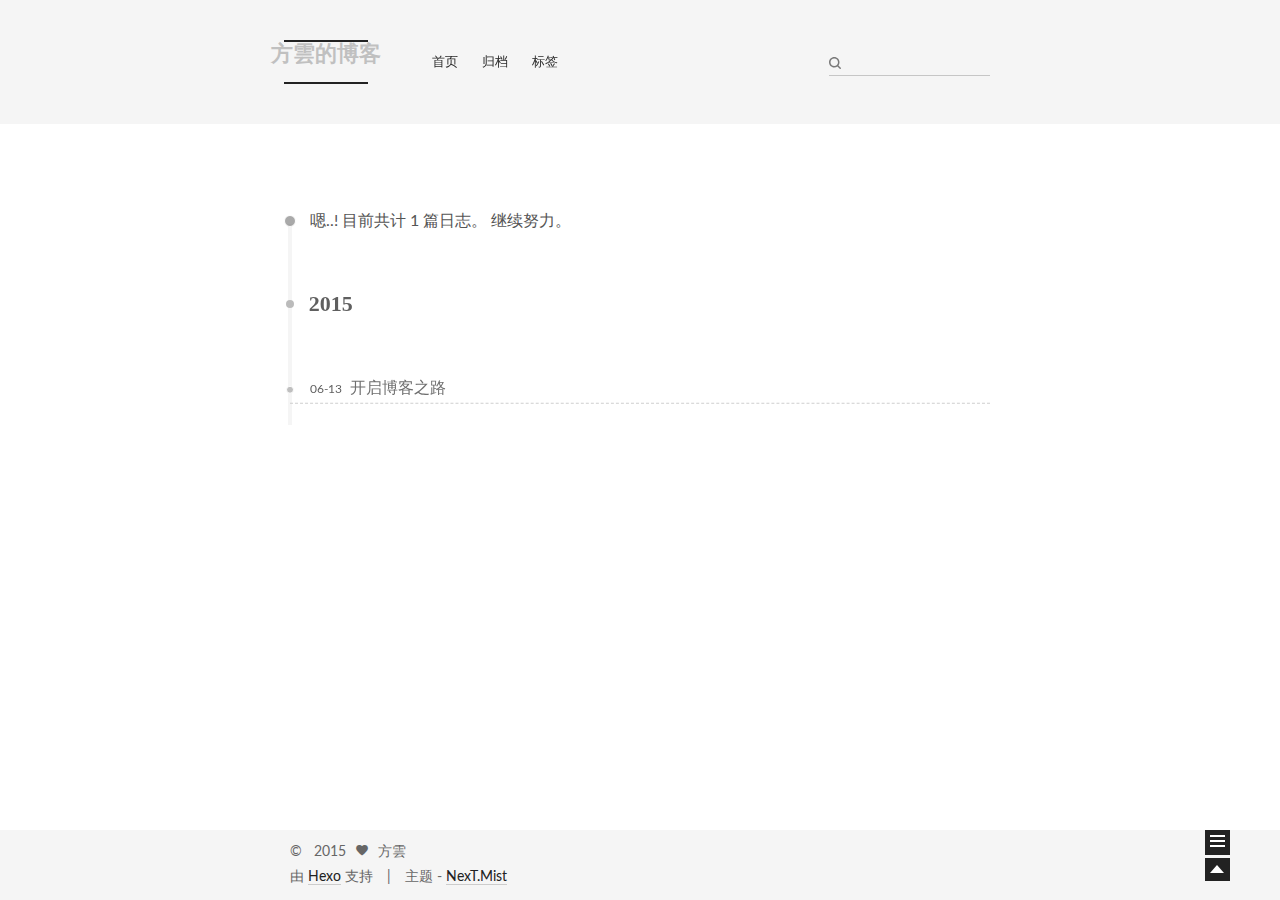
==== archives/index.html @ dba25af5 "Site updated: 2015-06-14 00:01:58" ====
<!doctype html>
<html class="theme-next use-motion theme-next-mist">
<head>
  

<meta charset="UTF-8"/>
<meta http-equiv="X-UA-Compatible" content="IE=edge,chrome=1" />
<meta name="viewport" content="width=device-width, initial-scale=1, maximum-scale=1"/>






  <link rel="stylesheet" type="text/css" href="/vendors/fancybox/source/jquery.fancybox.css?v=2.1.5"/>


<link rel="stylesheet" type="text/css" href="/css/main.css?v=0.4.3"/>


    <meta name="description" content="编程 炒股 打球" />



  <meta name="keywords" content="Hexo,next" />





  <link rel="shorticon icon" type="image/x-icon" href="/favicon.ico?v=0.4.3" />



<script type="text/javascript" id="hexo.configuration">
  var CONFIG = {
    scheme: 'Mist',
    analytics: {
      google: ''
    },
    sidebar: 'post'
  };
</script>


  <script type="text/javascript">
    var _hmt = _hmt || [];
    (function() {
      var hm = document.createElement("script");
      hm.src = "//hm.baidu.com/hm.js?95ec9ad165e22839cdf117ab2dfc302d";
      var s = document.getElementsByTagName("script")[0];
      s.parentNode.insertBefore(hm, s);
    })();
  </script>



  <title> 归档 // 方雲的博客 </title>
</head>

<body>
  <!--[if lte IE 8]>
  <div style=' clear: both; height: 59px; padding:0 0 0 15px; position: relative;margin:0 auto;'>
    <a href="http://windows.microsoft.com/en-US/internet-explorer/products/ie/home?ocid=ie6_countdown_bannercode">
      <img src="http://7u2nvr.com1.z0.glb.clouddn.com/picouterie.jpg" border="0" height="42" width="820"
           alt="You are using an outdated browser. For a faster, safer browsing experience, upgrade for free today or use other browser ,like chrome firefox safari."
           style='margin-left:auto;margin-right:auto;display: block;'/>
    </a>
  </div>
<![endif]-->

  <div class="container one-column  page-archive ">
    <div class="headband"></div>

    <div id="header" class="header">
      <div class="header-inner">
        <h1 class="site-meta">
  <span class="logo-line-before"><i></i></span>
  <a href="/" class="brand">
      <span class="logo">
        <i class="icon-logo"></i>
      </span>
      <span class="site-title">方雲的博客</span>
  </a>
  <span class="logo-line-after"><i></i></span>
</h1>

<div class="site-nav-toggle">
  <button>
    <span class="btn-bar"></span>
    <span class="btn-bar"></span>
    <span class="btn-bar"></span>
  </button>
</div>

<div class="site-nav">
  

  
    <ul id="menu" class="menu menu-left">
      
        
        <li class="menu-item menu-item-home">
          <a href="/">
            <i class="menu-item-icon icon-home"></i> <br />
            首页
          </a>
        </li>
      
        
        <li class="menu-item menu-item-archives">
          <a href="/archives">
            <i class="menu-item-icon icon-archives"></i> <br />
            归档
          </a>
        </li>
      
        
        <li class="menu-item menu-item-tags">
          <a href="/tags">
            <i class="menu-item-icon icon-tags"></i> <br />
            标签
          </a>
        </li>
      
    </ul>
  

  
    <div class="site-search">
      
  
<form class="site-search-form">
  <input type="text" id="st-search-input" class="st-search-input st-default-search-input" />
</form>
<script type="text/javascript">
  (function(w,d,t,u,n,s,e){w['SwiftypeObject']=n;w[n]=w[n]||function(){
    (w[n].q=w[n].q||[]).push(arguments);};s=d.createElement(t);
    e=d.getElementsByTagName(t)[0];s.async=1;s.src=u;e.parentNode.insertBefore(s,e);
  })(window,document,'script','//s.swiftypecdn.com/install/v2/st.js','_st');

  _st('install', '-sygfrkyCs9qV81Nxdgw','2.0.0');
</script>

<div class="site-search-toggle"></div>
    </div>
  
</div>


      </div>
    </div>

    <div id="main" class="main">
      <div class="main-inner">
        <div id="content" class="content">
          

  <div id="posts" class="posts-collapse">
    <span class="archive-move-on"></span>

    <span class="archive-page-counter">
      
      
      
        
      
      嗯..! 目前共计 1 篇日志。 继续努力。
    </span>

    

      
      
      

      
        
        <div class="collection-title">
          <h2 class="archive-year motion-element" id="archive-year-2015">2015</h2>
        </div>
      
      

      

  <div class="post post-type-normal">
    <div class="post-header">

      <div class="post-title">
        
            <a class="post-title-link" href="/2015/06/13/大家好/">
              开启博客之路
            </a>
        
      </div>

      <div class="post-meta">
        <span class="post-time"> 06-13 </span>
      </div>

    </div>
  </div>



    

  </div>

  


        </div>

        
      </div>


      
  
  <div class="sidebar-toggle">
    <div class="sidebar-toggle-line-wrap">
      <span class="sidebar-toggle-line sidebar-toggle-line-first"></span>
      <span class="sidebar-toggle-line sidebar-toggle-line-middle"></span>
      <span class="sidebar-toggle-line sidebar-toggle-line-last"></span>
    </div>
  </div>

  <div id="sidebar" class="sidebar">
    <div class="sidebar-inner">

      

      <div class="site-overview">
        <div class="site-author motion-element">
          <img class="site-author-image" src="/uploads/avatar.jpg" alt="方雲" />
          <p class="site-author-name">方雲</p>
        </div>
        <p class="site-description motion-element">编程 炒股 打球</p>
        <div class="site-state motion-element">
          <div class="site-state-item site-state-posts">
            <a href="/archives">
              <span class="site-state-item-count">1</span>
              <span class="site-state-item-name">日志</span>
            </a>
          </div>

          <div class="site-state-item site-state-categories">
            
              <span class="site-state-item-count">0</span>
              <span class="site-state-item-name">分类</span>
              
          </div>

          <div class="site-state-item site-state-tags">
            <a href="/tags">
              <span class="site-state-item-count">0</span>
              <span class="site-state-item-name">标签</span>
              </a>
          </div>

        </div>

        

        <div class="links-of-author motion-element">
          
            
              <span class="links-of-author-item">
              <a href="https://github.com/shougaoshougao" target="_blank">GitHub</a>
            </span>
            
              <span class="links-of-author-item">
              <a href="https://twitter.com/gaoshougaohsou" target="_blank">Twitter</a>
            </span>
            
              <span class="links-of-author-item">
              <a href="http://weibo.com/woaihanyue" target="_blank">Weibo</a>
            </span>
            
              <span class="links-of-author-item">
              <a href="http://www.douban.com/people/61287095/" target="_blank">DouBan</a>
            </span>
            
              <span class="links-of-author-item">
              <a href="http://www.zhihu.com/people/wei-shan-yuan" target="_blank">ZhiHu</a>
            </span>
            
          
        </div>

        
        
          <div class="cc-license motion-element">
            <a href="http://creativecommons.org/licenses/by-nc-sa/4.0" class="cc-opacity" target="_blank">
              <img src="/images/cc-by-nc-sa.svg" alt="Creative Commons" />
            </a>
          </div>
        

      </div>

      

    </div>
  </div>


    </div>

    <div id="footer" class="footer">
      <div class="footer-inner">
        <div class="copyright">
  
  &copy; &nbsp; 
  2015
  <span class="with-love">
    <i class="icon-heart"></i>
  </span>
  <span class="author">方雲</span>
</div>

<div class="powered-by">
  由 <a class="theme-link" href="http://hexo.io">Hexo</a> 支持
</div>

<div class="theme-info">
  主题 -
  <a class="theme-link" href="https://github.com/iissnan/hexo-theme-next">
    NexT.Mist
  </a>
</div>



      </div>
    </div>

    <div class="back-to-top"></div>
  </div>

  <script type="text/javascript" src="/vendors/jquery/index.js?v=2.1.3"></script>

  
  
  
    <script type="text/javascript">
      postMotionOptions = {stagger: 100, drag: true};
    </script>
  


  
  <script type="text/javascript" src="/vendors/fancybox/source/jquery.fancybox.pack.js"></script>
  <script type="text/javascript" src="/js/fancy-box.js?v=0.4.3"></script>


  <script type="text/javascript" src="/js/helpers.js?v=0.4.3"></script>
  

  <script type="text/javascript" src="/vendors/velocity/velocity.min.js"></script>
  <script type="text/javascript" src="/vendors/velocity/velocity.ui.min.js"></script>

  <script type="text/javascript" src="/js/motion_global.js?v=0.4.3" id="motion.global"></script>



  <script type="text/javascript" src="/js/search-toggle.js"></script>

  
  
    <script type="text/javascript" id="motion.page.archive">
      $('.archive-year').velocity('transition.slideLeftIn');
    </script>
  


  <script type="text/javascript">
    $(document).ready(function () {
      if (CONFIG.sidebar === 'always') {
        displaySidebar();
      }
    });
  </script>

  

  

  
  

</body>
</html>
---- css/main.css ----
/* normalize.css v3.0.2 | MIT License | git.io/normalize */
html {
  font-family: sans-serif; /* 1 */
  -ms-text-size-adjust: 100%; /* 2 */
  -webkit-text-size-adjust: 100%; /* 2 */
}
body {
  margin: 0;
}
article,
aside,
details,
figcaption,
figure,
footer,
header,
hgroup,
main,
menu,
nav,
section,
summary {
  display: block;
}
audio,
canvas,
progress,
video {
  display: inline-block; /* 1 */
  vertical-align: baseline; /* 2 */
}
audio:not([controls]) {
  display: none;
  height: 0;
}
[hidden],
template {
  display: none;
}
a {
  background-color: transparent;
}
a:active,
a:hover {
  outline: 0;
}
abbr[title] {
  border-bottom: 1px dotted;
}
b,
strong {
  font-weight: bold;
}
dfn {
  font-style: italic;
}
h1 {
  font-size: 2em;
  margin: 0.67em 0;
}
mark {
  background: #ff0;
  color: #000;
}
small {
  font-size: 80%;
}
sub,
sup {
  font-size: 75%;
  line-height: 0;
  position: relative;
  vertical-align: baseline;
}
sup {
  top: -0.5em;
}
sub {
  bottom: -0.25em;
}
img {
  border: 0;
}
svg:not(:root) {
  overflow: hidden;
}
figure {
  margin: 1em 40px;
}
hr {
  -moz-box-sizing: content-box;
  box-sizing: content-box;
  height: 0;
}
pre {
  overflow: auto;
}
code,
kbd,
pre,
samp {
  font-family: monospace, monospace;
  font-size: 1em;
}
button,
input,
optgroup,
select,
textarea {
  color: inherit; /* 1 */
  font: inherit; /* 2 */
  margin: 0; /* 3 */
}
button {
  overflow: visible;
}
button,
select {
  text-transform: none;
}
button,
html input[type="button"],
input[type="reset"],
input[type="submit"] {
  -webkit-appearance: button; /* 2 */
  cursor: pointer; /* 3 */
}
button[disabled],
html input[disabled] {
  cursor: default;
}
button::-moz-focus-inner,
input::-moz-focus-inner {
  border: 0;
  padding: 0;
}
input {
  line-height: normal;
}
input[type="checkbox"],
input[type="radio"] {
  box-sizing: border-box; /* 1 */
  padding: 0; /* 2 */
}
input[type="number"]::-webkit-inner-spin-button,
input[type="number"]::-webkit-outer-spin-button {
  height: auto;
}
input[type="search"] {
  -webkit-appearance: textfield; /* 1 */
  -moz-box-sizing: content-box;
  -webkit-box-sizing: content-box; /* 2 */
  box-sizing: content-box;
}
input[type="search"]::-webkit-search-cancel-button,
input[type="search"]::-webkit-search-decoration {
  -webkit-appearance: none;
}
fieldset {
  border: 1px solid #c0c0c0;
  margin: 0 2px;
  padding: 0.35em 0.625em 0.75em;
}
legend {
  border: 0; /* 1 */
  padding: 0; /* 2 */
}
textarea {
  overflow: auto;
}
optgroup {
  font-weight: bold;
}
table {
  border-collapse: collapse;
  border-spacing: 0;
}
td,
th {
  padding: 0;
}
::selection {
  background: #262a30;
  color: #fff;
}
body {
  position: relative;
  font-family: Lato, "Microsoft Jhenghei", "Hiragino Sans GB", "Microsoft YaHei", sans-serif;
  font-size: 16px;
  line-height: 1.8;
  color: #555;
  background: #fff;
}
@media (min-width: 768px) and (max-width: 991px) {
  body {
    padding-right: 0 !important;
  }
}
@media (max-width: 767px) {
  body {
    padding-right: 0 !important;
  }
}
h1,
h2,
h3,
h4,
h5,
h6 {
  margin: 0;
  padding: 0;
  font-weight: bold;
  line-height: 1;
  font-family: Cambria, Georgia, "Microsoft Jhenghei", "Hiragino Sans GB", "Microsoft YaHei", "Times New Roman", serif;
}
h1 {
  font-size: 24px;
}
@media (max-width: 767px) {
  h1 {
    font-size: 20px;
  }
}
h2 {
  font-size: 22px;
}
@media (max-width: 767px) {
  h2 {
    font-size: 18px;
  }
}
h3 {
  font-size: 20px;
}
@media (max-width: 767px) {
  h3 {
    font-size: 16px;
  }
}
h4 {
  font-size: 18px;
}
@media (max-width: 767px) {
  h4 {
    font-size: 14px;
  }
}
h5 {
  font-size: 16px;
}
@media (max-width: 767px) {
  h5 {
    font-size: 12px;
  }
}
h6 {
  font-size: 14px;
}
@media (max-width: 767px) {
  h6 {
    font-size: 10px;
  }
}
p {
  margin: 20px 0;
}
a {
  color: #222;
  text-decoration: none;
  border-bottom: 1px solid #999;
}
a:hover {
  border-bottom-color: #222;
}
ul {
  list-style: none;
}
blockquote {
  margin: 0;
  padding: 0;
}
img {
  display: block;
  margin: auto 0;
  max-width: 100%;
  height: auto;
}
h2,
h3,
h4,
h5,
h6 {
  margin: 60px 0 15px;
}
ul {
  list-style: square;
}
hr {
  margin: 40px 0;
  height: 3px;
  border: none;
  background-color: #ddd;
  background-image: repeating-linear-gradient(-45deg, #fff, #fff 4px, transparent 4px, transparent 8px);
}
blockquote {
  padding: 0 15px;
  color: #666;
  border-left: 4px solid #ddd;
}
blockquote cite::before {
  content: "-";
  padding: 0 5px;
}
dt {
  font-weight: 700;
}
dd {
  margin: 0;
  padding: 0;
}
.pullquote {
  width: 45%;
}
.pullquote.left {
  float: left;
  margin-left: 5px;
  margin-right: 10px;
}
.pullquote.right {
  float: right;
  margin-left: 10px;
  margin-right: 5px;
}
.highlight table,
.gist table {
  width: auto;
}
.highlight table td,
.gist table td {
  border: none;
}
.highlight a,
.gist a {
  color: #222 !important;
  text-decoration: none !important;
}
.video-container {
  position: relative;
  padding-top: 60%;
  height: 0;
  overflow: hidden;
}
.video-container iframe,
.video-container object,
.video-container embed {
  position: absolute;
  top: 0;
  left: 0;
  width: 100%;
  height: 100%;
}
table {
  width: 100%;
  border-collapse: collapse;
  border-spacing: 0;
}
caption,
th,
td {
  text-align: left;
  vertical-align: middle;
  font-weight: normal;
}
th {
  font-weight: 700;
  border-bottom: 3px solid #ddd;
  padding-bottom: 10px;
}
td {
  border-bottom: 1px solid #ddd;
  padding: 10px 0;
}
.text-left {
  text-align: left;
}
.text-center {
  text-align: center;
}
.text-right {
  text-align: right;
}
.text-justify {
  text-align: justify;
}
.text-nowrap {
  white-space: nowrap;
}
.text-lowercase {
  text-transform: lowercase;
}
.text-uppercase {
  text-transform: uppercase;
}
.text-capitalize {
  text-transform: capitalize;
}
.center-block {
  display: block;
  margin-left: auto;
  margin-right: auto;
}
.clearfix:before,
.clearfix:after {
  content: " ";
  display: table;
}
.clearfix:after {
  clear: both;
}
.full-image.full-image.full-image {
  border: none;
}
@media (min-width: 992px) {
  .full-image.full-image.full-image {
    max-width: none;
    width: 126%;
    margin: 0 -13%;
  }
}
.blockquote-center,
.page-home .post-type-quote blockquote,
.page-post-detail .post-type-quote blockquote {
  position: relative;
  margin: 40px 0;
  padding: 0;
  border-left: none;
  text-align: center;
}
.blockquote-center::before,
.page-home .post-type-quote blockquote::before,
.page-post-detail .post-type-quote blockquote::before,
.blockquote-center::after,
.page-home .post-type-quote blockquote::after,
.page-post-detail .post-type-quote blockquote::after {
  position: absolute;
  content: ' ';
  display: block;
  width: 100%;
  height: 24px;
  opacity: 0.2;
  background: url("[data-uri]") no-repeat;
  background-position: 0 -7px;
  background-size: 24px 24px;
}
.blockquote-center::before,
.page-home .post-type-quote blockquote::before,
.page-post-detail .post-type-quote blockquote::before {
  top: -20px;
  border-top: 1px solid #ccc;
}
.blockquote-center::after,
.page-home .post-type-quote blockquote::after,
.page-post-detail .post-type-quote blockquote::after {
  bottom: -20px;
  border-bottom: 1px solid #ccc;
  background-position: 100% 7px;
}
.blockquote-center p,
.page-home .post-type-quote blockquote p,
.page-post-detail .post-type-quote blockquote p,
.blockquote-center div,
.page-home .post-type-quote blockquote div,
.page-post-detail .post-type-quote blockquote div {
  text-align: center;
}
.use-motion .motion-element {
  opacity: 0;
}
@font-face {
  font-family: 'Lato';
  src: url("../fonts/lato/Lato-Regular.eot"); /* IE9 Compat Modes */
  src: url("../fonts/lato/Lato-Regular.eot?#iefix") format('embedded-opentype'), url("../fonts/lato/Lato-Regular.woff") format('woff'), url("../fonts/lato/Lato-Regular.ttf") format('truetype');
  font-style: normal;
  font-weight: normal;
  text-rendering: optimizeLegibility;
}
@font-face {
  font-family: 'Lato';
  src: url("../fonts/lato/Lato-Bold.eot"); /* IE9 Compat Modes */
  src: url("../fonts/lato/Lato-Bold.eot?#iefix") format('embedded-opentype'), url("../fonts/lato/Lato-Bold.woff") format('woff'), url("../fonts/lato/Lato-Bold.ttf") format('truetype');
  font-style: normal;
  font-weight: bold;
  text-rendering: optimizeLegibility;
}
@font-face {
  font-family: 'Lato';
  src: url("../fonts/lato/Lato-Italic.eot"); /* IE9 Compat Modes */
  src: url("../fonts/lato/Lato-Italic.eot?#iefix") format('embedded-opentype'), url("../fonts/lato/Lato-Italic.woff") format('woff'), url("../fonts/lato/Lato-Italic.ttf") format('truetype');
  font-style: italic;
  font-weight: normal;
  text-rendering: optimizeLegibility;
}
@font-face {
  font-family: 'Lato';
  src: url("../fonts/lato/Lato-BoldItalic.eot"); /* IE9 Compat Modes */
  src: url("../fonts/lato/Lato-BoldItalic.eot?#iefix") format('embedded-opentype'), url("../fonts/lato/Lato-BoldItalic.woff") format('woff'), url("../fonts/lato/Lato-BoldItalic.ttf") format('truetype');
  font-style: italic;
  font-weight: bold;
  text-rendering: optimizeLegibility;
}
@font-face {
  font-family: 'default';
  src: url("../fonts/icon-default/icomoon.eot?-9394c0");
  src: url("../fonts/icon-default/icomoon.eot?#iefix-9394c0") format('embedded-opentype'), url("../fonts/icon-default/icomoon.woff?-9394c0") format('woff'), url("../fonts/icon-default/icomoon.ttf?-9394c0") format('truetype'), url("../fonts/icon-default/icomoon.svg?-9394c0#default") format('svg');
  font-weight: normal;
  font-style: normal;
}
[class^="icon-"],
[class*=" icon-"] {
  font-family: 'default';
  speak: none;
  font-style: normal;
  font-weight: normal;
  font-variant: normal;
  text-transform: none;
  line-height: 1;
/* Better Font Rendering =========== */
  -webkit-font-smoothing: antialiased;
  -moz-osx-font-smoothing: grayscale;
}
.icon-logo {
  font-size: 24px;
  color: #fff;
}
.icon-home,
.icon-categories,
.icon-archives,
.icon-tags,
.icon-about,
.icon-feed {
  font-size: 24px;
  color: #000;
}
.icon-external-link {
  font-size: 14px;
}
.icon-heart {
  font-size: 14px;
}
.icon-logo:before {
  content: "\e61c";
}
.icon-home:before {
  content: "\e605";
}
.icon-categories:before {
  content: "\e625";
}
.icon-archives:before {
  content: "\e60b";
}
.icon-tags:before {
  content: "\e610";
}
.icon-about:before {
  content: "\e612";
}
.icon-feed:before {
  content: "\e62b";
}
.icon-external-link:before {
  content: "\e607";
}
.icon-heart:before {
  content: "\e601";
}
.icon-account-circle:before {
  content: "\e600";
}
.icon-favorite-outline:before {
  content: "\e602";
}
.icon-get-app:before {
  content: "\e603";
}
.icon-grade:before {
  content: "\e604";
}
.icon-invert-colors:before {
  content: "\e606";
}
.icon-room:before {
  content: "\e608";
}
.icon-schedule:before {
  content: "\e609";
}
.icon-search:before {
  content: "\e60a";
}
.icon-location-on:before {
  content: "\e60c";
}
.icon-brightness-high:before {
  content: "\e60d";
}
.icon-brightness-low:before {
  content: "\e60e";
}
.icon-brightness-medium:before {
  content: "\e60f";
}
.icon-format-quote:before {
  content: "\e611";
}
.icon-keyboard-arrow-down:before {
  content: "\e613";
}
.icon-keyboard-arrow-left:before {
  content: "\e614";
}
.icon-keyboard-arrow-right:before {
  content: "\e615";
}
.icon-keyboard-arrow-up:before {
  content: "\e616";
}
.icon-keyboard-capslock:before {
  content: "\e617";
}
.icon-audiotrack:before {
  content: "\e618";
}
.icon-brightness-1:before {
  content: "\e619";
}
.icon-brightness-2:before {
  content: "\e61a";
}
.icon-brightness-3:before {
  content: "\e61b";
}
.icon-brightness-4:before {
  content: "\e61c";
}
.icon-brightness-5:before {
  content: "\e61d";
}
.icon-brightness-6:before {
  content: "\e61e";
}
.icon-brightness-7:before {
  content: "\e61f";
}
.icon-filter-vintage:before {
  content: "\e620";
}
.icon-hdr-strong:before {
  content: "\e621";
}
.icon-nature-people:before {
  content: "\e622";
}
.icon-timelapse:before {
  content: "\e623";
}
.icon-timer-auto:before {
  content: "\e624";
}
.icon-layers:before {
  content: "\e625";
}
.icon-pin-drop:before {
  content: "\e626";
}
.icon-arrow-drop-down:before {
  content: "\e627";
}
.icon-arrow-drop-up:before {
  content: "\e628";
}
.icon-check:before {
  content: "\e629";
}
.icon-close:before {
  content: "\e62a";
}
.icon-whatshot:before {
  content: "\e62b";
}
.icon-radio-button-on:before {
  content: "\e62c";
}
.icon-star:before {
  content: "\e62d";
}
.post pre,
.post .highlight {
  background: #f7f7f7;
  margin: 20px 0;
  padding: 15px;
  overflow: auto;
  font-size: 13px;
  color: #4d4d4c;
  line-height: 1.2;
}
.post .highlight .gutter pre,
.post .gist .gist-file .gist-data .line-numbers {
  color: #666;
}
.post pre,
.post code {
  font-family: "PT Mono", Consolas, Monaco, Menlo, monospace;
}
.post code {
  background: #eee;
  text-shadow: 0 1px #fff;
  padding: 0 0.3em;
}
.post pre code {
  background: none;
  text-shadow: none;
  padding: 0;
}
.post .highlight pre {
  border: none;
  margin: 0;
  padding: 0;
}
.post .highlight table {
  margin: 0;
  width: auto;
}
.post .highlight td {
  border: none;
  padding: 0;
}
.post .highlight figcaption {
  font-size: 0.85em;
  color: #8e908c;
  line-height: 1em;
  margin-bottom: 1em;
}
.post .highlight figcaption:before,
.post .highlight figcaption:after {
  content: " ";
  display: table;
}
.post .highlight figcaption:after {
  clear: both;
}
.post .highlight figcaption a {
  float: right;
}
.post .highlight .gutter pre {
  text-align: right;
  padding-right: 20px;
}
.post .highlight .line {
  height: 20px;
}
.post .gist {
  margin: 20px 0;
  border-style: solid;
  border-color: #ccc;
  border-width: 1px 0;
  background: #f7f7f7;
  padding: 15px 40px 15px 15px;
}
.post .gist .gist-file {
  border: none;
  font-family: "PT Mono", Consolas, Monaco, Menlo, monospace;
  margin: 0;
}
.post .gist .gist-file .gist-data {
  background: none;
  border: none;
}
.post .gist .gist-file .gist-data .line-numbers {
  background: none;
  border: none;
  padding: 0 20px 0 0;
}
.post .gist .gist-file .gist-data .line-data {
  padding: 0 !important;
}
.post .gist .gist-file .highlight {
  margin: 0;
  padding: 0;
  border: none;
}
.post .gist .gist-file .gist-meta {
  background: #f7f7f7;
  color: #8e908c;
  font: 13px Lato, "Microsoft Jhenghei", "Hiragino Sans GB", "Microsoft YaHei", sans-serif;
  text-shadow: 0 0;
  padding: 0;
  margin-top: 1em;
  margin-left: 40px;
}
.post .gist .gist-file .gist-meta a {
  color: color-link;
  font-weight: normal;
}
.post .gist .gist-file .gist-meta a:hover {
  text-decoration: underline;
}
pre .comment {
  color: #8e908c;
}
pre .variable,
pre .attribute,
pre .tag,
pre .regexp,
pre .ruby .constant,
pre .xml .tag .title,
pre .xml .pi,
pre .xml .doctype,
pre .html .doctype,
pre .css .id,
pre .css .class,
pre .css .pseudo {
  color: #c82829;
}
pre .number,
pre .preprocessor,
pre .built_in,
pre .literal,
pre .params,
pre .constant {
  color: #f5871f;
}
pre .ruby .class .title,
pre .css .rules .attribute {
  color: #718c00;
}
pre .string,
pre .value,
pre .inheritance,
pre .header,
pre .ruby .symbol,
pre .xml .cdata {
  color: #718c00;
}
pre .title,
pre .css .hexcolor {
  color: #3e999f;
}
pre .function,
pre .python .decorator,
pre .python .title,
pre .ruby .function .title,
pre .ruby .title .keyword,
pre .perl .sub,
pre .javascript .title,
pre .coffeescript .title {
  color: #4271ae;
}
pre .keyword,
pre .javascript .function {
  color: #8959a8;
}
html,
body {
  height: 100%;
}
.container {
  position: relative;
  min-height: 100%;
}
.header-inner {
  margin: 0 auto;
  padding: 100px 0 70px;
  width: 960px;
}
.one-column .header-inner {
  width: 700px;
}
.main {
  padding-bottom: 150px;
}
.main-inner {
  margin: 0 auto;
  width: 960px;
}
.one-column .main-inner {
  width: 700px;
}
.main-inner .content {
  width: 700px;
}
.footer {
  position: absolute;
  left: 0;
  bottom: 0;
  width: 100%;
  min-height: 50px;
}
.footer-inner {
  margin: 20px auto;
  width: 960px;
}
.one-column .footer-inner {
  width: 700px;
}
.headband {
  height: 3px;
  background: #222;
}
.header {
  background: #fff;
}
.header-inner {
  position: relative;
}
.site-meta {
  margin: 0;
  text-align: left;
}
@media (max-width: 767px) {
  .site-meta {
    text-align: center;
  }
}
.brand {
  position: relative;
  display: inline-block;
  padding: 0 25px;
  color: #fff;
  background: #222;
  border-bottom: none;
  font-family: Lato, "Microsoft Jhenghei", "Hiragino Sans GB", "Microsoft YaHei", sans-serif;
}
.logo {
  display: inline-block;
  margin-right: 5px;
  line-height: 36px;
  vertical-align: top;
}
.site-title {
  display: inline-block;
  vertical-align: top;
  line-height: 36px;
  font-size: 20px;
  font-weight: normal;
}
.use-motion .brand {
  opacity: 0;
}
.use-motion .logo,
.use-motion .site-title {
  opacity: 0;
  position: relative;
  top: -10px;
}
.site-nav-toggle {
  display: none;
  position: absolute;
  top: 10px;
  left: 10px;
}
@media (max-width: 767px) {
  .site-nav-toggle {
    display: block;
  }
}
.site-nav-toggle button {
  margin-top: 2px;
  padding: 9px 10px;
  background: transparent;
  border: none;
}
@media (max-width: 767px) {
  .site-nav {
    display: none;
    margin: 0 -10px;
    padding: 0 10px;
    clear: both;
    border-top: 1px solid #ddd;
  }
}
.menu {
  margin-top: 20px;
  padding-left: 0;
  text-align: center;
}
.menu .menu-item {
  display: inline-block;
  margin-left: 20px;
}
@media screen and (max-width: 767px) {
  .menu .menu-item {
    margin-top: 10px;
  }
}
.menu .menu-item:first-child {
  margin-left: 0;
}
.menu .menu-item a {
  display: block;
  font-size: 13px;
  text-transform: capitalize;
  line-height: 1.5;
  border-bottom: 1px solid transparent;
  transition-property: border-color;
  transition-duration: 0.2s;
  transition-timing-function: ease-in-out;
  transition-delay: 0s;
}
.menu .menu-item a:hover {
  border-bottom-color: #222;
}
.translation {
  margin-top: -20px;
  font-size: 14px;
  color: #999;
}
.post:last-child .post-eof.post-eof.post-eof {
  display: none;
}
.sidebar-toggle {
  position: fixed;
  right: 50px;
  bottom: 45px;
  width: 15px;
  height: 15px;
  padding: 5px;
  background: #222;
  line-height: 0;
  z-index: 1050;
  cursor: pointer;
  -webkit-transform: translateZ(0);
}
@media (min-width: 768px) and (max-width: 991px) {
  .sidebar-toggle {
    display: none;
  }
}
@media (max-width: 767px) {
  .sidebar-toggle {
    display: none;
  }
}
.sidebar-toggle-line {
  position: relative;
  display: inline-block;
  vertical-align: top;
  height: 2px;
  width: 100%;
  background: #fff;
  margin-top: 3px;
}
.sidebar-toggle-line:first-child {
  margin-top: 0;
}
.sidebar {
  width: 0;
  position: fixed;
  right: 0;
  top: 0;
  bottom: 0;
  z-index: 1040;
  box-shadow: inset 0 2px 6px #000;
  background: #222;
  -webkit-transform: translateZ(0);
}
.sidebar a {
  color: #999;
  border-bottom-color: #555;
}
.sidebar a:hover {
  color: #eee;
}
@media (min-width: 768px) and (max-width: 991px) {
  .sidebar {
    display: none !important;
  }
}
@media (max-width: 767px) {
  .sidebar {
    display: none !important;
  }
}
.sidebar-inner {
  position: relative;
  padding: 20px 10px;
  color: #999;
  text-align: center;
}
.site-author-image {
  display: block;
  margin: 0 auto;
  max-width: 96px;
  height: auto;
  border: 2px solid #333;
  padding: 2px;
}
.site-author-name {
  margin: 5px 0 0;
  color: #f5f5f5;
}
.site-description {
  margin-top: 5px;
  font-size: 14px;
  color: #555;
}
.site-state {
  overflow: hidden;
  line-height: 1.4;
}
.site-state-item {
  display: inline-block;
  padding: 0 15px;
  border-left: 1px solid #333;
}
.site-state-item:first-child {
  border-left: none;
}
.site-state-item a {
  border-bottom: none;
}
.site-state-item-count {
  display: block;
  text-align: center;
  font-size: 18px;
}
.site-state-item-name {
  font-size: 13px;
}
.feed-link {
  margin-top: 20px;
}
.feed-link a {
  display: inline-block;
  padding: 0 15px;
  color: #fc6423;
  border: 1px solid #fc6423;
  border-radius: 4px;
}
.feed-link a i {
  color: #fc6423;
  font-size: 14px;
}
.feed-link a:hover {
  color: #fff;
  background: #fc6423;
}
.feed-link a:hover i {
  color: #fff;
}
.links-of-author {
  margin-top: 20px;
}
.links-of-author a {
  display: inline-block;
  vertical-align: middle;
  margin-right: 10px;
  margin-bottom: 10px;
  border-bottom-color: #555;
  font-size: 13px;
}
.links-of-author a:before {
  display: inline-block;
  vertical-align: middle;
  margin-right: 3px;
  content: " ";
  width: 4px;
  height: 4px;
  border-radius: 50%;
  background: #45fccc;
}
.sidebar-nav {
  margin: 0;
  padding-left: 0;
}
.sidebar-nav li {
  display: inline-block;
  cursor: pointer;
  border-bottom: 1px solid transparent;
  font-size: 15px;
}
.sidebar-nav li:hover {
  color: #f5f5f5;
}
.page-post-detail .sidebar-nav-toc {
  padding: 0 5px;
}
.page-post-detail .sidebar-nav-overview {
  margin-left: 10px;
}
.sidebar-nav .sidebar-nav-active {
  color: #87daff;
  border-bottom-color: #87daff;
}
.sidebar-nav .sidebar-nav-active:hover {
  color: #87daff;
}
.post-toc {
  overflow: hidden;
  position: relative;
}
.post-toc-empty {
  font-size: 14px;
  color: #666;
}
.post-toc ol {
  overflow: auto;
  margin: 0;
  padding: 0 10px 10px;
  text-align: left;
  list-style: none;
  font-size: 14px;
}
.post-toc ol a {
  color: #999;
}
.post-toc ol a:hover {
  color: #ccc;
}
.post-toc .nav .nav-child {
  display: none;
}
.post-toc .nav .active .nav-child {
  display: block;
}
.post-toc .nav .active > a {
  color: #ccc;
}
.post-toc .nav .active-current > a {
  color: #87daff;
}
.post-toc .nav .active-current > a:hover {
  color: #87daff;
}
.post-toc-indicator {
  height: 20px;
  opacity: 0.4;
  background: no-repeat 10px 50%;
  background-size: 10px 12px;
}
.post-toc-indicator-top {
  opacity: 0;
  margin-top: 10px;
  background-image: url("[data-uri]");
}
.post-toc-indicator-bottom {
  position: absolute;
  width: 100%;
  background-image: url("[data-uri]");
}
.footer {
  font-size: 14px;
  color: #999;
}
.footer img {
  border: none;
}
.footer-inner {
  text-align: center;
}
.with-love {
  display: inline-block;
  margin: 0 5px;
}
.powered-by,
.theme-info {
  display: inline-block;
}
.powered-by {
  margin-right: 10px;
}
.powered-by::after {
  content: "|";
  padding-left: 10px;
}
.cc-license {
  margin-top: 10px;
  text-align: center;
}
.cc-license .cc-opacity {
  opacity: 0.7;
  border-bottom: none;
}
.cc-license .cc-opacity:hover {
  opacity: 0.9;
}
.cc-license img {
  display: inline-block;
}
@media (max-width: 767px) {
  body {
    font-size: 14px;
  }
  .header-inner,
  .one-column .header-inner,
  .main-inner,
  .one-column .main-inner,
  .main-inner .content,
  .footer-inner,
  .one-column .footer-inner {
    width: auto;
  }
  .main-inner {
    margin: 20px auto 0;
  }
  .footer-inner {
    padding: 0 10px;
  }
}
.btn {
  display: inline-block;
  padding: 0 20px;
  font-size: 15px;
  color: #fff;
  background: #222;
  border: 2px solid #222;
  text-decoration: none;
  transition-property: background-color;
  transition-duration: 0.2s;
  transition-timing-function: ease-in-out;
  transition-delay: 0s;
}
.btn:hover {
  border-color: #222;
  color: #222;
  background: #fff;
}
.btn-bar {
  display: block;
  width: 22px;
  height: 2px;
  background: #555;
  border-radius: 1px;
}
.btn-bar+.btn-bar {
  margin-top: 4px;
}
.posts-expand {
  padding-top: 40px;
}
@media (max-width: 767px) {
  .posts-expand {
    margin: 0 20px;
  }
  .post-body pre,
  .post-body .highlight {
    margin: 0 -20px;
    padding: 10px 20px;
  }
  .post-body pre .gutter pre,
  .post-body .highlight .gutter pre {
    padding-right: 10px;
  }
}
.posts-expand .post-title {
  font-size: 26px;
  text-align: center;
}
@media (max-width: 767px) {
  .posts-expand .post-title {
    font-size: 22px;
  }
}
.posts-expand .post-title-link {
  display: inline-block;
  position: relative;
  color: #555;
  border-bottom: none;
  line-height: 1.2;
  vertical-align: top;
}
.posts-expand .post-title-link::before {
  content: "";
  position: absolute;
  width: 100%;
  height: 2px;
  bottom: 0;
  left: 0;
  background-color: #000;
  visibility: hidden;
  transform: scaleX(0);
  transition-duration: 0.2s;
  transition-timing-function: ease-in-out;
  transition-delay: 0s;
}
.posts-expand .post-title-link:hover::before {
  visibility: visible;
  transform: scaleX(1);
}
.posts-expand .post-meta {
  margin: 3px 0 60px 0;
  color: #999;
  font-size: 12px;
  text-align: center;
}
.posts-expand .post-meta .post-category-list {
  display: inline-block;
  margin: 0;
  padding: 3px;
}
.posts-expand .post-meta .post-category-list-link {
  color: #999;
}
.posts-expand .post-body {
  text-align: justify;
}
.posts-expand .post-body h2,
.posts-expand .post-body h3,
.posts-expand .post-body h4,
.posts-expand .post-body h5,
.posts-expand .post-body h6 {
  padding-top: 10px;
}
.posts-expand .post-body img {
  box-sizing: border-box;
  margin: auto;
  padding: 3px;
  border: 1px solid #ddd;
}
.posts-expand .post-tags {
  margin-top: 40px;
  text-align: center;
}
.posts-expand .post-tags a {
  display: inline-block;
  margin-right: 10px;
  font-size: 13px;
}
.post-nav {
  overflow: hidden;
  margin-top: 60px;
  padding: 10px;
  white-space: nowrap;
  border-top: 1px solid #eee;
}
.post-nav-item {
  display: inline-block;
  width: 50%;
  white-space: normal;
}
.post-nav-item a {
  position: relative;
  display: inline-block;
  line-height: 25px;
  font-size: 14px;
  color: #555;
  border-bottom: none;
}
.post-nav-item a:hover {
  color: #222;
  font-weight: bold;
  border-bottom: none;
}
.post-nav-item a:active {
  top: 2px;
}
.post-nav-item a:before,
.post-nav-item a:after {
  display: inline-block;
  width: 16px;
  height: 25px;
  vertical-align: top;
  opacity: 0.4;
  background-size: 16px;
}
.post-nav-prev a:before {
  content: ' ';
  background: url("[data-uri]") no-repeat 0 50%;
  background-size: 8px;
}
.post-nav-prev a:hover:before {
  opacity: 1;
}
.post-nav-next {
  text-align: right;
}
.post-nav-next a:after {
  content: ' ';
  background: url("[data-uri]") no-repeat 100% 50%;
  background-size: 8px;
}
.post-nav-next a:hover:after {
  opacity: 1;
}
.posts-expand .post-eof {
  display: block;
  margin: 160px auto 120px;
  width: 8%;
  height: 1px;
  background: #ccc;
  text-align: center;
}
.post-more-link {
  margin-top: 50px;
}
@media (max-width: 767px) {
  .posts-collapse {
    margin: 0 20px;
  }
  .posts-collapse .post-title,
  .posts-collapse .post-meta {
    display: block;
    width: auto;
    text-align: left;
  }
}
.posts-collapse {
  margin-left: 0;
}
@media (max-width: 767px) {
  .posts-collapse {
    margin: 0 20px;
  }
}
.posts-collapse .collection-title {
  position: relative;
  margin: 60px 0;
}
.posts-collapse .collection-title h2 {
  margin-left: 20px;
}
.posts-collapse .collection-title small {
  color: #bbb;
}
.posts-collapse .collection-title::before {
  content: " ";
  position: absolute;
  left: 0;
  top: 50%;
  margin-left: -4px;
  margin-top: -4px;
  width: 8px;
  height: 8px;
  background: #bbb;
  border-radius: 50%;
}
.posts-collapse .post {
  margin: 30px 0;
}
.posts-collapse .post-header {
  position: relative;
  transition-duration: 0.2s;
  transition-timing-function: ease-in-out;
  transition-delay: 0s;
  transition-property: border;
  border-bottom: 1px dashed #ccc;
}
.posts-collapse .post-header::before {
  content: " ";
  position: absolute;
  left: 0;
  top: 12px;
  width: 6px;
  height: 6px;
  margin-left: -4px;
  background: #bbb;
  border-radius: 50%;
  border: 1px solid #fff;
  transition-duration: 0.2s;
  transition-timing-function: ease-in-out;
  transition-delay: 0s;
  transition-property: background;
}
.posts-collapse .post-header:hover {
  border-bottom-color: #666;
}
.posts-collapse .post-header:hover::before {
  background: #222;
}
.posts-collapse .post-meta {
  position: absolute;
  font-size: 12px;
  left: 20px;
  top: 5px;
}
.posts-collapse .post-comments-count {
  display: none;
}
.posts-collapse .post-title {
  margin-left: 60px;
  font-size: 16px;
  font-weight: normal;
  font-family: Lato, "Microsoft Jhenghei", "Hiragino Sans GB", "Microsoft YaHei", sans-serif;
  line-height: inherit;
}
.posts-collapse .post-title::after {
  margin-left: 3px;
  opacity: 0.6;
}
.posts-collapse .post-title a {
  color: #666;
  border-bottom: none;
}
.page-home .post-type-quote .post-header,
.page-post-detail .post-type-quote .post-header,
.page-home .post-type-quote .post-tags,
.page-post-detail .post-type-quote .post-tags {
  display: none;
}
.pagination {
  margin: 120px 0 40px;
  text-align: center;
  border-top: 1px solid #eee;
}
.page-number-basic,
.pagination .prev,
.pagination .next,
.pagination .page-number,
.pagination .space {
  display: inline-block;
  position: relative;
  top: -1px;
  margin: 0 10px;
  padding: 0 10px;
  line-height: 30px;
}
@media (max-width: 767px) {
  .page-number-basic,
  .pagination .prev,
  .pagination .next,
  .pagination .page-number,
  .pagination .space {
    margin: 0 5px;
  }
}
.pagination .prev,
.pagination .next,
.pagination .page-number {
  border-bottom: 0;
  border-top: 1px solid #eee;
  transition-property: border-color;
  transition-duration: 0.2s;
  transition-timing-function: ease-in-out;
  transition-delay: 0s;
}
.pagination .prev:hover,
.pagination .next:hover,
.pagination .page-number:hover {
  border-top-color: #222;
}
.pagination .space {
  padding: 0;
  margin: 0;
}
.pagination .prev {
  margin-left: 0;
}
.pagination .next {
  margin-right: 0;
}
.pagination .page-number.current {
  color: #fff;
  background: #ccc;
  border-top-color: #ccc;
}
@media (max-width: 767px) {
  .pagination {
    border-top: none;
  }
  .pagination .prev,
  .pagination .next,
  .pagination .page-number {
    margin-bottom: 10px;
    border-top: 0;
    border-bottom: 1px solid #eee;
  }
  .pagination .prev:hover,
  .pagination .next:hover,
  .pagination .page-number:hover {
    border-bottom-color: #222;
  }
}
.comments {
  margin-top: 60px;
}
.tag-cloud {
  text-align: center;
}
.tag-cloud a {
  display: inline-block;
  margin: 10px;
}
.post-gallery {
  display: table;
  border-spacing: 10px;
  border-collapse: separate;
}
.post-gallery a {
  display: table-cell;
  float: left;
  width: 33%;
  height: 130px;
  text-align: center;
  vertical-align: middle;
  border: none;
}
.post-gallery .post-gallery-img img {
  max-width: 100%;
  max-height: 100%;
  border: none;
}
.fancybox-close,
.fancybox-close:hover {
  border: none;
}
.back-to-top {
  position: fixed;
  bottom: 19px;
  right: 50px;
  z-index: 1050;
  width: 15px;
  height: 13px;
  padding: 5px;
  background: #222;
  color: #fff;
  cursor: pointer;
  -webkit-transform: translateZ(0);
}
@media (max-width: 767px) {
  .back-to-top {
    display: none;
  }
}
@media (min-width: 768px) and (max-width: 991px) {
  .back-to-top {
    display: none;
  }
}
.back-to-top:before {
  display: block;
  content: " ";
  margin-top: 2px;
  width: 0;
  height: 0;
  border-width: 0 7px 8px 7px;
  border-color: transparent transparent #fff transparent;
  border-style: solid;
}
.theme-next #ds-thread #ds-reset {
  color: #555;
}
.theme-next #ds-thread #ds-reset .ds-replybox {
  margin-bottom: 30px;
}
.theme-next #ds-thread #ds-reset .ds-replybox .ds-avatar,
.theme-next #ds-reset .ds-avatar img {
  box-shadow: none;
}
.theme-next #ds-thread #ds-reset .ds-textarea-wrapper {
  border-color: #c7d4e1;
  background: none;
  border-top-right-radius: 3px;
  border-top-left-radius: 3px;
}
.theme-next #ds-thread #ds-reset .ds-textarea-wrapper textarea {
  height: 60px;
}
.theme-next #ds-reset .ds-rounded-top {
  border-radius: 0;
}
.theme-next #ds-thread #ds-reset .ds-post-toolbar {
  box-sizing: border-box;
  border: 1px solid #c7d4e1;
  background: #f6f8fa;
}
.theme-next #ds-thread #ds-reset .ds-post-options {
  height: 40px;
  border: none;
  background: none;
}
.theme-next #ds-thread #ds-reset .ds-toolbar-buttons {
  top: 11px;
}
.theme-next #ds-thread #ds-reset .ds-sync {
  top: 5px;
}
.theme-next #ds-thread #ds-reset .ds-post-button {
  top: 4px;
  right: 5px;
  width: 90px;
  height: 30px;
  border: 1px solid #c5ced7;
  border-radius: 3px;
  background-image: linear-gradient(#fbfbfc, #f5f7f9);
  color: #60676d;
}
.theme-next #ds-thread #ds-reset .ds-post-button:hover {
  background-position: 0 -30px;
  color: #60676d;
}
.theme-next #ds-thread #ds-reset .ds-comments-info {
  padding: 10px 0;
}
.theme-next #ds-thread #ds-reset .ds-sort {
  display: none;
}
.theme-next #ds-thread #ds-reset li.ds-tab a.ds-current {
  border: none;
  background: #f6f8fa;
  color: #60676d;
}
.theme-next #ds-thread #ds-reset li.ds-tab a.ds-current:hover {
  background-color: #e9f0f7;
  color: #60676d;
}
.theme-next #ds-thread #ds-reset li.ds-tab a {
  border-radius: 2px;
  padding: 5px;
}
.theme-next #ds-thread #ds-reset .ds-login-buttons p {
  color: #999;
  line-height: 36px;
}
.theme-next #ds-thread #ds-reset .ds-login-buttons .ds-service-list li {
  height: 28px;
}
.theme-next #ds-thread #ds-reset .ds-service-list a {
  background: none;
  padding: 5px;
  border: 1px solid;
  border-radius: 3px;
  text-align: center;
}
.theme-next #ds-thread #ds-reset .ds-service-list a:hover {
  color: #fff;
  background: #666;
}
.theme-next #ds-thread #ds-reset .ds-service-list .ds-weibo {
  color: #fc9b00;
  border-color: #fc9b00;
}
.theme-next #ds-thread #ds-reset .ds-service-list .ds-weibo:hover {
  background: #fc9b00;
}
.theme-next #ds-thread #ds-reset .ds-service-list .ds-qq {
  color: #60a3ec;
  border-color: #60a3ec;
}
.theme-next #ds-thread #ds-reset .ds-service-list .ds-qq:hover {
  background: #60a3ec;
}
.theme-next #ds-thread #ds-reset .ds-service-list .ds-renren {
  color: #2e7ac4;
  border-color: #2e7ac4;
}
.theme-next #ds-thread #ds-reset .ds-service-list .ds-renren:hover {
  background: #2e7ac4;
}
.theme-next #ds-thread #ds-reset .ds-service-list .ds-douban {
  color: #37994c;
  border-color: #37994c;
}
.theme-next #ds-thread #ds-reset .ds-service-list .ds-douban:hover {
  background: #37994c;
}
.theme-next #ds-thread #ds-reset .ds-service-list .ds-more-services {
  border: none;
}
.theme-next #ds-thread #ds-reset .ds-service-list .ds-more-services:hover {
  background: none;
}
.post-spread {
  margin-top: 20px;
  text-align: center;
}
.jiathis_style {
  display: inline-block;
}
.jiathis_style a {
  border: none;
}
.use-motion .post {
  opacity: 0;
}
.page-archive .archive-page-counter {
  position: relative;
  top: 3px;
  left: 20px;
}
@media (max-width: 767px) {
  .page-archive .archive-page-counter {
    top: 5px;
  }
}
.page-archive .posts-collapse {
  position: relative;
}
.page-archive .posts-collapse::after {
  top: 20px;
  left: 0;
  margin-left: -2px;
  width: 4px;
  height: 100%;
  background: #f5f5f5;
  z-index: -1;
}
.page-archive .posts-collapse .archive-move-on {
  position: absolute;
  top: 11px;
  left: 0;
  margin-left: -6px;
  width: 10px;
  height: 10px;
  opacity: 0.5;
  background: #555;
  border: 1px solid #fff;
  border-radius: 50%;
}
.page-archive .posts-collapse::before,
.page-archive .posts-collapse::after {
  content: " ";
  position: absolute;
}
.page-post-detail .site-overview {
  display: none;
  margin-top: 20px;
}
.page-post-detail .sidebar-toggle-line {
  background: #87daff;
}
.page-post-detail .comments {
  overflow: hidden;
}
.category-all-page .category-all-title {
  text-align: center;
}
.category-all-page .category-all {
  margin-top: 20px;
}
.category-all-page .category-list {
  margin: 0;
  padding: 0;
  list-style: none;
}
.category-all-page .category-list-item {
  display: inline-block;
  margin: 10px;
}
.category-all-page .category-list-count {
  color: #bbb;
}
.category-all-page .category-list-count:before {
  display: inline;
  content: " (";
}
.category-all-page .category-list-count:after {
  display: inline;
  content: ") ";
}
.test {
  border: 10px;
}
h1,
h2,
h3,
h4,
h5,
h6 {
  margin: 20px 0 10px;
}
p {
  margin: 10px 0;
}
a {
  border-bottom-color: #ccc;
}
hr {
  margin: 20px 0;
  height: 2px;
}
ul li {
  list-style: circle;
}
.btn {
  padding: 0 10px;
  border-width: 2px;
  border-radius: 0;
}
.headband {
  display: none;
}
.header {
  background: #f5f5f5;
}
.header-inner {
  margin-bottom: 80px;
  padding: 40px 0;
}
.header-inner:before,
.header-inner:after {
  content: " ";
  display: table;
}
.header-inner:after {
  clear: both;
}
@media (max-width: 767px) {
  .header-inner {
    margin-bottom: 50px;
    padding: 10px;
  }
}
.site-meta {
  float: left;
  margin-left: -20px;
}
@media (max-width: 767px) {
  .site-meta {
    margin-left: 10px;
  }
}
.site-meta .brand {
  padding: 2px 1px;
  color: #222;
  background: none;
}
@media (max-width: 767px) {
  .site-meta .brand {
    display: block;
  }
}
.site-meta .logo {
  display: none;
}
.site-meta .site-title {
  font-size: 22px;
  font-weight: bolder;
}
@media (max-width: 767px) {
  .site-meta .site-title {
    line-height: 34px;
  }
}
.logo-line-before,
.logo-line-after {
  display: block;
  overflow: hidden;
  margin: 0 auto;
  width: 75%;
}
@media (max-width: 767px) {
  .logo-line-before,
  .logo-line-after {
    display: none;
  }
}
.logo-line-before i,
.logo-line-after i {
  position: relative;
  display: block;
  height: 2px;
  background: #222;
}
@media (max-width: 767px) {
  .logo-line-before i,
  .logo-line-after i {
    height: 3px;
  }
}
.use-motion .logo-line-before i {
  left: -100%;
}
.use-motion .logo-line-after i {
  right: -100%;
}
.site-nav-toggle {
  position: static;
  float: right;
}
.menu {
  float: right;
  margin: 8px 0 0 20px;
  padding: 0 20px;
}
@media (max-width: 767px) {
  .menu {
    margin: 0;
    padding: 0;
  }
}
.menu br {
  display: none;
}
.menu .menu-item {
  margin-left: 0;
}
@media (max-width: 767px) {
  .menu .menu-item {
    display: block;
  }
}
.menu .menu-item a {
  padding: 5px 10px;
  background: none;
  border: none;
  transition-property: background;
}
@media (max-width: 767px) {
  .menu .menu-item a {
    text-align: left;
  }
}
.menu .menu-item a:hover {
  background: #e1e1e1;
}
.menu a::before {
  display: none;
}
@media (max-width: 767px) {
  .menu a::before {
    display: block;
  }
}
@media (max-width: 767px) {
  .menu {
    float: none;
  }
}
.menu-left {
  float: left;
}
@media (max-width: 767px) {
  .menu-left {
    float: none;
  }
}
.menu-item-icon {
  display: none;
}
.site-search {
  float: right;
  margin-top: 8px;
}
@media (max-width: 767px) {
  .site-search {
    float: none;
    padding: 0 10px;
  }
}
.site-search input {
  padding: 3px;
  border: none;
  padding-left: 18px;
  border-radius: 0;
  width: 140px;
  background: url("[data-uri]") no-repeat 0 50%;
  background-size: 12px 12px;
  outline: none;
  border-bottom: 1px solid #999;
  opacity: 0.5;
}
.site-search input:focus {
  opacity: 1;
}
.posts-expand {
  padding-top: 0;
}
.posts-expand .post-title,
.posts-expand .post-meta {
  text-align: left;
}
@media (max-width: 767px) {
  .posts-expand .post-title,
  .posts-expand .post-meta {
    text-align: center;
  }
}
.posts-expand .post-eof {
  display: none;
}
.posts-expand .post {
  margin-top: 80px;
}
.posts-expand .post:first-child {
  margin-top: 0;
}
.posts-expand .post-meta {
  margin-top: 5px;
  margin-bottom: 20px;
}
.posts-expand .post-title {
  font-size: 28px;
  font-weight: 300;
}
.posts-expand .post-body img {
  margin: 0;
}
.posts-expand .post-tags {
  text-align: left;
}
.posts-expand .post-tags a {
  padding: 1px 5px;
  background: #f5f5f5;
  border-bottom: none;
}
.posts-expand .post-tags a:hover {
  background: #ccc;
}
.posts-expand .post-nav {
  margin-top: 40px;
}
.post-more-link {
  margin-top: 20px;
  text-align: left;
}
.post-more-link a {
  padding: 0;
  font-size: 16px;
  color: #666;
  background: none;
  border: none;
  border-bottom: 2px solid #666;
  transition-property: border;
}
.post-more-link a:hover {
  border-bottom-color: #222;
}
.page-post-detail .post-title,
.page-post-detail .post-meta {
  text-align: center;
}
.page-post-detail .post-meta {
  margin-bottom: 60px;
}
.pagination {
  margin: 80px 0 0;
  text-align: left;
}
@media (max-width: 767px) {
  .pagination {
    margin: 80px 10px 0;
    text-align: center;
  }
}
.footer {
  margin-top: 80px;
  padding: 10px 0;
  background: #f5f5f5;
  color: #666;
}
.footer-inner {
  margin: 0 auto;
  text-align: left;
}
@media (max-width: 767px) {
  .footer-inner {
    text-align: center;
  }
}
.full-image.full-image.full-image {
  max-width: 100%;
  width: auto;
  margin: 0;
}
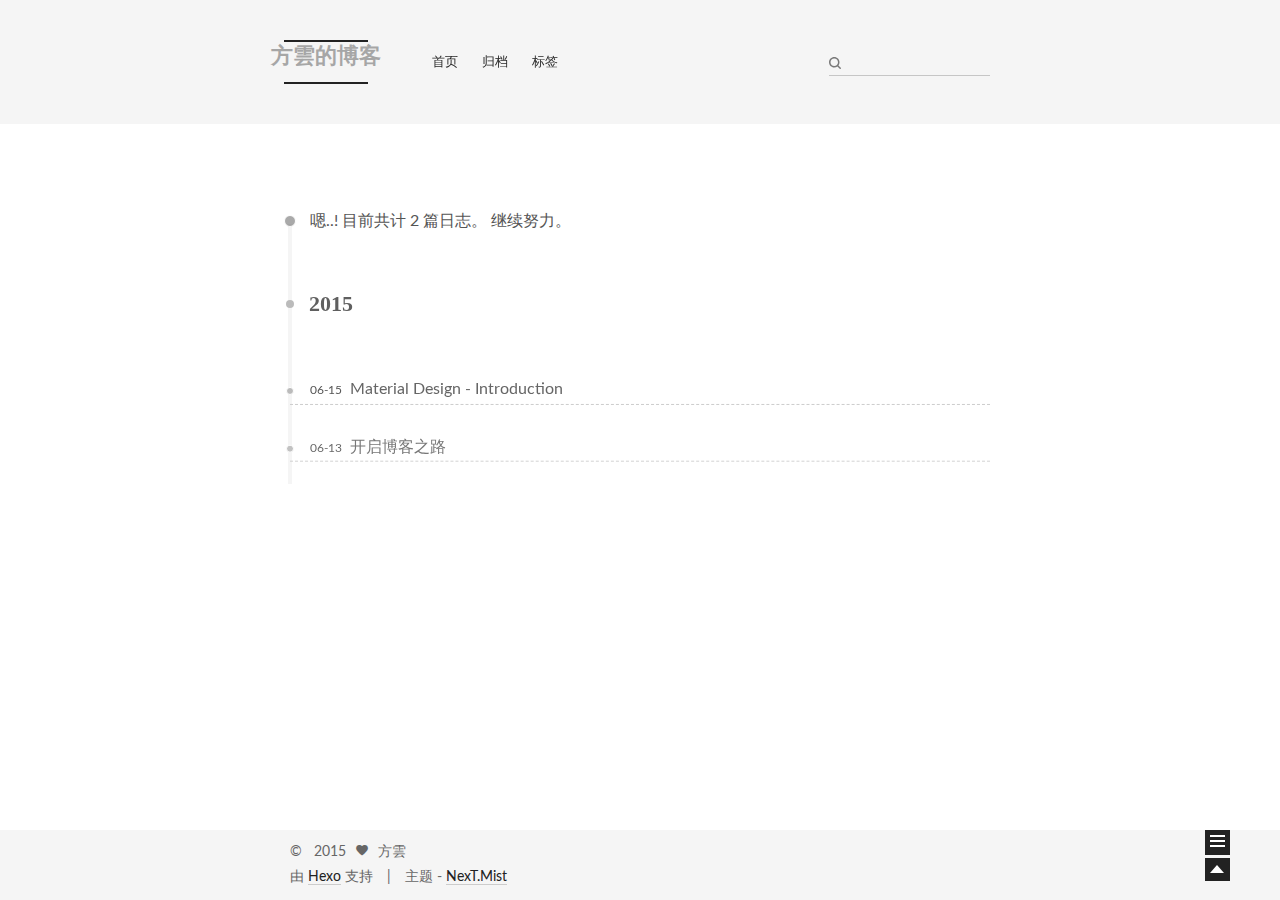
==== commit 23c3098e: "Site updated: 2015-06-15 15:53:51" ====
--- a/archives/index.html
+++ b/archives/index.html
@@ -165,7 +165,7 @@
       
         
       
-      嗯..! 目前共计 1 篇日志。 继续努力。
+      嗯..! 目前共计 2 篇日志。 继续努力。
     </span>
 
     
@@ -179,6 +179,37 @@
         <div class="collection-title">
           <h2 class="archive-year motion-element" id="archive-year-2015">2015</h2>
         </div>
+      
+      
+
+      
+
+  <div class="post post-type-normal">
+    <div class="post-header">
+
+      <div class="post-title">
+        
+            <a class="post-title-link" href="/2015/06/15/Material-Design-Introduction/">
+              Material Design - Introduction
+            </a>
+        
+      </div>
+
+      <div class="post-meta">
+        <span class="post-time"> 06-15 </span>
+      </div>
+
+    </div>
+  </div>
+
+
+
+    
+
+      
+      
+      
+
       
       
 
@@ -241,7 +272,7 @@
         <div class="site-state motion-element">
           <div class="site-state-item site-state-posts">
             <a href="/archives">
-              <span class="site-state-item-count">1</span>
+              <span class="site-state-item-count">2</span>
               <span class="site-state-item-name">日志</span>
             </a>
           </div>
--- a/css/main.css
+++ b/css/main.css
@@ -1167,7 +1167,7 @@
   width: 4px;
   height: 4px;
   border-radius: 50%;
-  background: #45fccc;
+  background: #83c824;
 }
 .sidebar-nav {
   margin: 0;
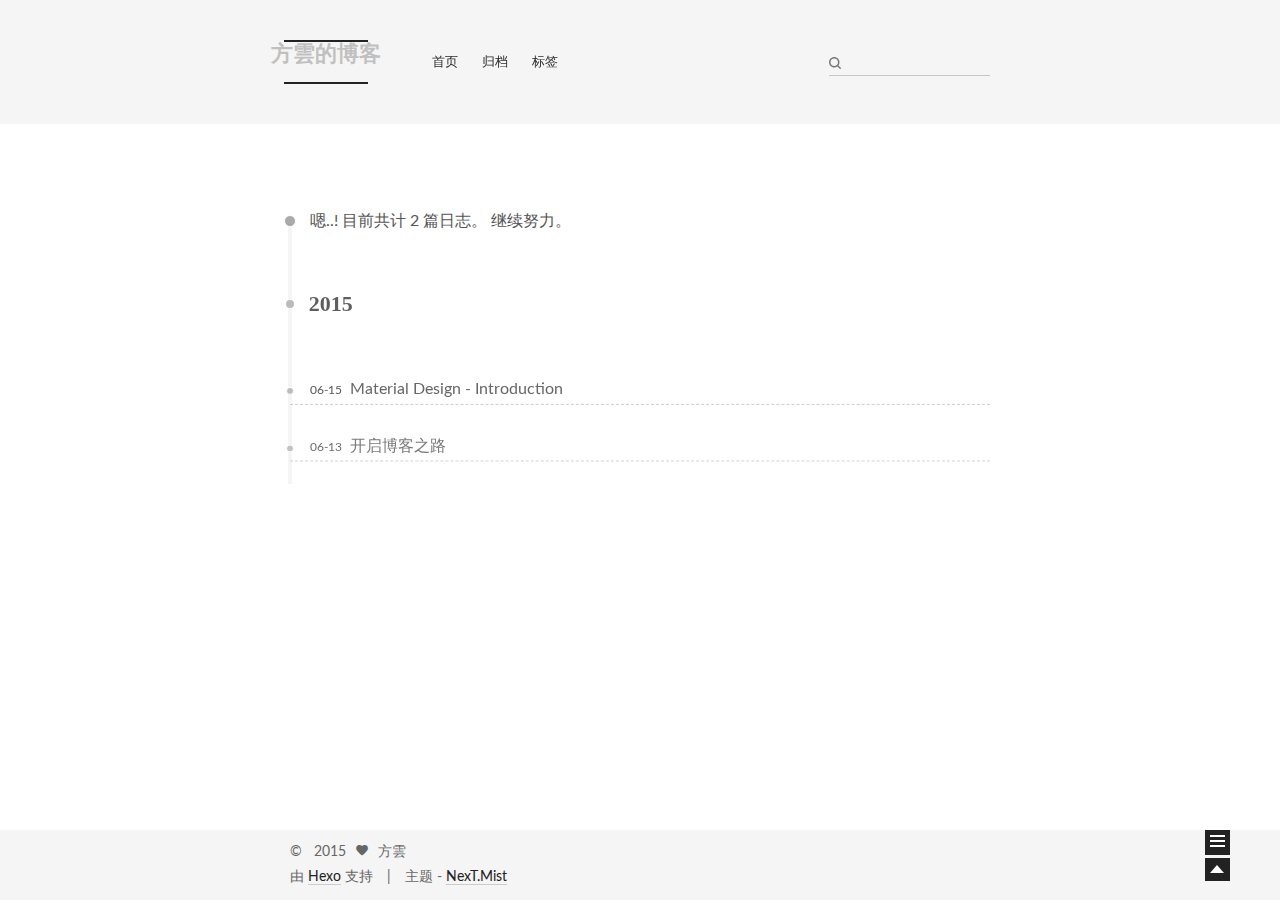
==== commit d0db7e64: "Site updated: 2015-06-16 21:46:35" ====
--- a/archives/index.html
+++ b/archives/index.html
@@ -286,7 +286,7 @@
 
           <div class="site-state-item site-state-tags">
             <a href="/tags">
-              <span class="site-state-item-count">0</span>
+              <span class="site-state-item-count">3</span>
               <span class="site-state-item-name">标签</span>
               </a>
           </div>
